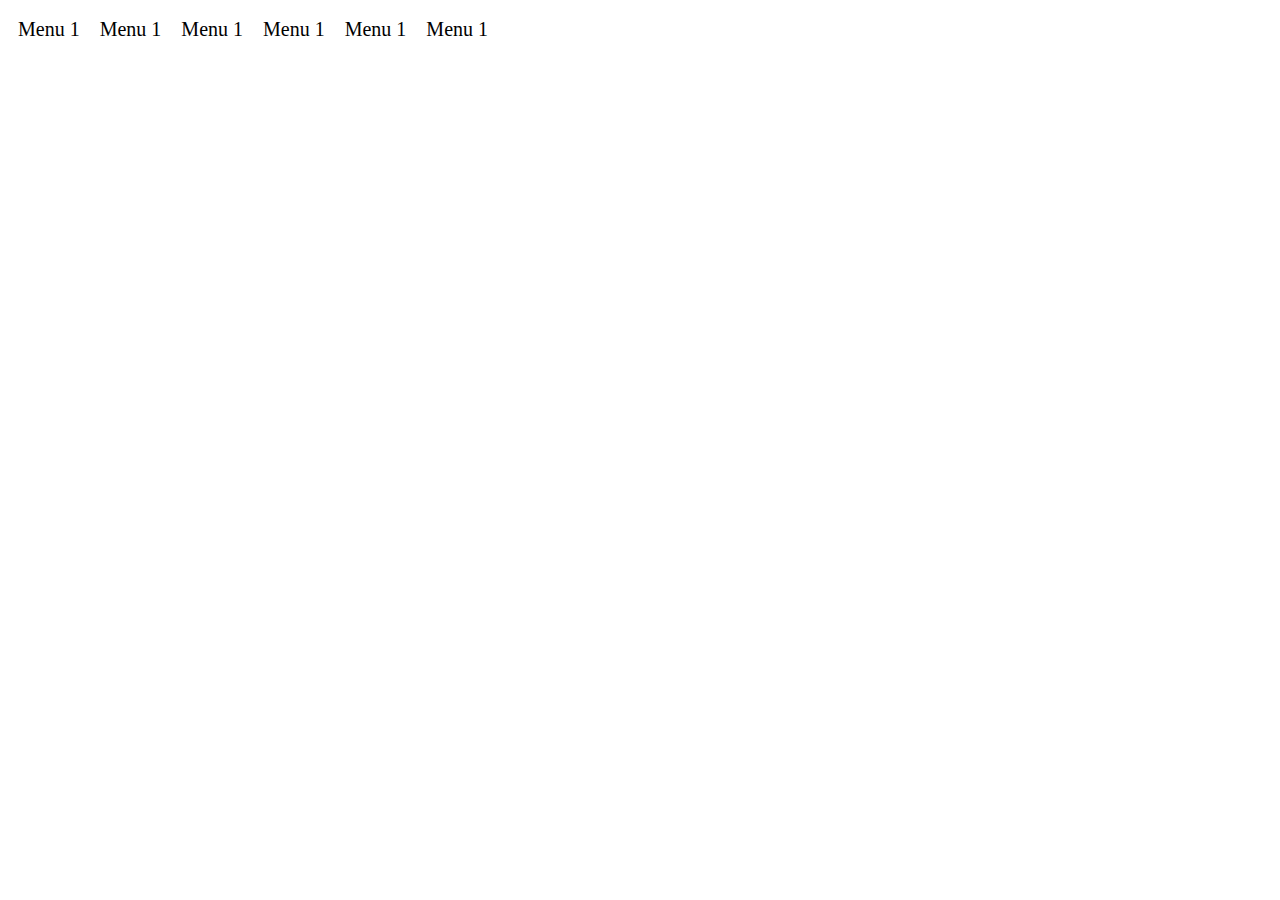
==== index.html @ dcc54dda "initital files without video" ====
<!DOCTYPE html>
<html lang="en">
  <head>
    <meta charset="UTF-8" />
    <meta http-equiv="X-UA-Compatible" content="IE=edge" />
    <meta name="viewport" content="width=device-width, initial-scale=1.0" />
    <link rel="stylesheet" href="./style.css" />
    <script src="./script.js"></script>

    <title>Document</title>
  </head>
  <body>
    <div class="container">
      <span class="test-menu">Menu 1</span>
      <span class="test-menu">Menu 1</span>
      <span class="test-menu">Menu 1</span>
      <span class="test-menu">Menu 1</span>
      <span class="test-menu">Menu 1</span>
      <span class="test-menu">Menu 1</span>
    </div>
    
    <!-- <div class="flex">
      <image
        src="./assets/images/lake.jpeg"
        class="top-img"
        alt="Lake in mexico"
        id="lake"
        onclick="swap()"
      />
      <image
        src="./assets/images/city.jpeg"
        class="top-img"
        alt="City in mexico"
        id="city"
        onclick="swap2()"
      />
    </div>

    <div class="bottom">
      <p>Enter your password</p>
      <input id="password" type="password" />
      <button onclick="showPass()">Enter</button>
      <p id="verdict"></p>
      <div class="container"></div>

      <h1>Hey hello klthis is h1</h1>
      <h2>Hi this is h2 defualt</h2>
      <p>
        The onclick event triggers a function when an element is clicked on.
      </p>
      <p>Click to trigger a function that will output "Hello World":</p>

      <button onclick="myFunction()">Click me</button>

      <a href="https://www.facebook.com" target="_blank">facebook link</a>

      <p id="demo"></p>
    </div> -->
  </body>
</html>
---- style.css ----
/* form styles */
form {
    display: flex;
    flex-direction: column;
    width: 250px;
    
  }
  

  
  input {
    margin: 10px 0;
  }
  
  button {
    margin: 10px 0;
  }
  
  /*icon styles */
  #closed-eye {
    cursor: pointer;
  }
  
  #open-eye {
    cursor: pointer;
  }

  #city {
    display: none;
  }

  #lake {
    display: block;
  }

.menu-el a {
		color: white;
font-size: 20px;
font-family: "UrbaneDemiBold";
	font-weight: 600;
}

/* body {
  font-size: calc([minimum size] + ([maximum size] - [minimum size]) * ((100vw - [minimum viewport width]) / ([maximum viewport width] - [minimum viewport width])));
} */

h1 {
  font-size: calc(28px + (64 - 28) * ((100vw - 300px) / (1512 - 300)));
}

h3 {
  font-size: calc(16px + (32 - 16) * ((100vw - 300px) / (1512 - 300)));
}

h3.soon {
	text-align: center;
	color: #fff;
	font-weight: 400;
  font-size: calc(16px + (32 - 16) * ((100vw - 300px) / (1512 - 300)));
}

/* for nature eye signup form */
@media only screen and (max-width: 563px) {

    div.needsclick.kl-private-reset-css-Xuajs1 {
    display: block!important;
  }
    
    input.needsclick.go2369610111.kl-private-reset-css-Xuajs1 {
      width: 100%;
    }
      button.needsclick.go1548587668.kl-private-reset-css-Xuajs1
  {
        position: absolute!important;
      left: 50%;
      transform: translate(-50%, -50%)
    }
    
  }
  
  .flex {
    display: flex;
    align-items: center;
  }

  a.test-style-1 {
    color: #0000FF;
    }

    a.test-style-1:active{
      color: #ca1e06;
      }

      
a.test-style-1 {
color: #0000FF;
text-decoration: underline;
}
a:active.test-style-1{
color: #ca1e06!important;
}
a:visited.test-style-1{
color: #036da9!important;
}
a:hover.test-style-1{
color:  #0000FF!important;
}
a.test-style-2 {
color: #0000FF;
text-decoration: none;
}
a:active.test-style-2{
color: #ca1e06!important;
}
a:visited.test-style-2{
color: #5928ed!important;
}
a:hover.test-style-2{
color:  #0000FF!important;
text-decoration: underline!important;
}
a.test-style-3 {
color: #054fb9;
text-decoration: none;
}
a:active.test-style-3{
color: #ca1e06!important;
}
a:visited.test-style-3{
color: #5928ed!important;
}
a:hover.test-style-3{
color:  #0073e6!important;
text-decoration: underline!important;
}

body {
  background:  url(./assets/images/cisty.jpeg);
  background-repeat: no-repeat;
  background-size: cover;
}

body:after {
  background: linear-gradient(180deg, rgba(8, 25, 76, 0.70) 0%, rgba(8, 25, 76, 0.00) 50%), url(./assets/images/cityt.jpeg);
  background-repeat: no-repeat;
  background-size: cover;
}

.natureeye {
  background-color: rgba(8, 25, 76, 0.30);
}

h4 {
  font-size: 1.1vw;
}
.test-menu {
  padding: 10px;
  font-size: 20px;
  display: flex;
  flex-wrap: nowrap;
}
.container {
  display: flex;
  justify-content: flex-start;
  width: 80%;

}
.test {
  font-size: calc(12px + (18 - 12) * ((100vw - 320px) / (1512 - 320)));
}
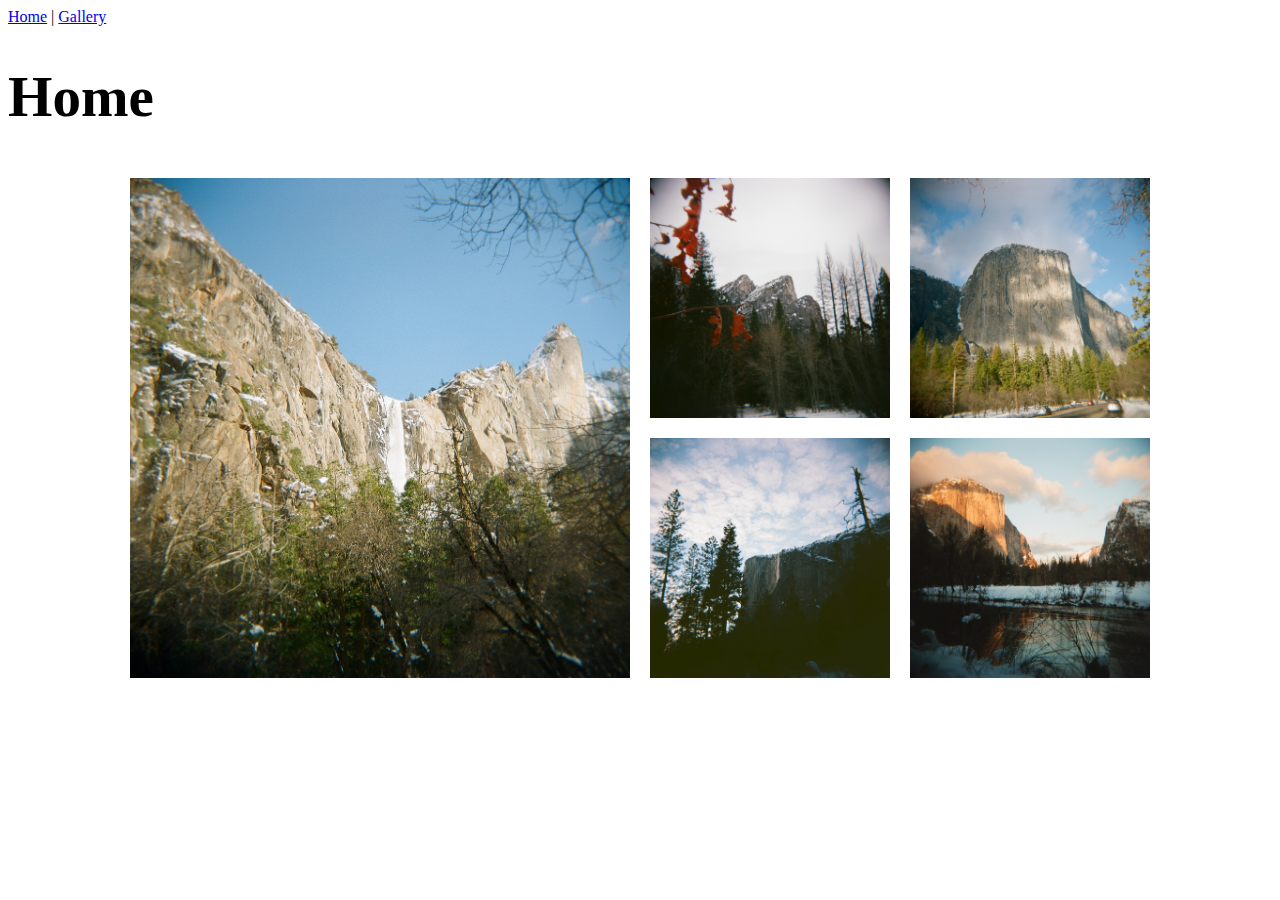
==== commit b214d8c6: "styles testing and add gallery page for alternate testing" ====
--- a/index.html
+++ b/index.html
@@ -7,54 +7,38 @@
     <link rel="stylesheet" href="./style.css" />
     <script src="./script.js"></script>
 
-    <title>Document</title>
+    <title>Home - HTML Fun</title>
   </head>
   <body>
-    <div class="container">
-      <span class="test-menu">Menu 1</span>
-      <span class="test-menu">Menu 1</span>
-      <span class="test-menu">Menu 1</span>
-      <span class="test-menu">Menu 1</span>
-      <span class="test-menu">Menu 1</span>
-      <span class="test-menu">Menu 1</span>
+    <header><a href="./index.html">Home</a> | <a href="./gallery.html">Gallery</a></header>
+    <h1>Home</h1>
+<div>
+<div class="section">
+  <div class="row">
+    <div class="col-1">
+      <div class="feature-box">
+        <img src="./assets/images/yosmite-falls.jpg">
+      </div>
+      
     </div>
-    
-    <!-- <div class="flex">
-      <image
-        src="./assets/images/lake.jpeg"
-        class="top-img"
-        alt="Lake in mexico"
-        id="lake"
-        onclick="swap()"
-      />
-      <image
-        src="./assets/images/city.jpeg"
-        class="top-img"
-        alt="City in mexico"
-        id="city"
-        onclick="swap2()"
-      />
+      <div class="col-2">
+        <div class="square">
+          <img  src="./assets/images/3-brothers.jpg">
+        </div>
+        <div class="square">
+          <img src="./assets/images/el-capitan.jpg">
+        </div>
+        <div class="square">
+          <img  src="./assets/images/fire-fall.jpg">
+        </div>
+        <div class="square">
+          <img src="./assets/images/valley-view.jpg">
+        </div>
     </div>
+  </div>
+</div>
 
-    <div class="bottom">
-      <p>Enter your password</p>
-      <input id="password" type="password" />
-      <button onclick="showPass()">Enter</button>
-      <p id="verdict"></p>
-      <div class="container"></div>
 
-      <h1>Hey hello klthis is h1</h1>
-      <h2>Hi this is h2 defualt</h2>
-      <p>
-        The onclick event triggers a function when an element is clicked on.
-      </p>
-      <p>Click to trigger a function that will output "Hello World":</p>
-
-      <button onclick="myFunction()">Click me</button>
-
-      <a href="https://www.facebook.com" target="_blank">facebook link</a>
-
-      <p id="demo"></p>
-    </div> -->
+</div>
   </body>
 </html>
--- a/style.css
+++ b/style.css
@@ -168,3 +168,92 @@
 .test {
   font-size: calc(12px + (18 - 12) * ((100vw - 320px) / (1512 - 320)));
 }
+
+
+/*home page*/
+
+.section {
+  display: flex;
+  justify-content: center;
+}
+
+.col-1{
+  width: 50%;
+}
+.col-2 {
+  width: 50%;
+  display: flex;
+  flex-wrap: wrap;
+}
+
+div.square {
+  height: 240px;
+  width: 240px;
+ float: left;
+ padding: 10px;
+}
+
+div.square img {
+  width: 100%;
+  height: 100%;
+  object-fit: cover;
+}
+
+
+.feature-box {
+  width: 500px;
+  height: 500px;
+  float: left;
+  padding: 10px;
+
+}
+
+.feature-box img {
+  width: 100%;
+  height: 100%;
+  object-fit: cover;
+}
+
+/*Gallery page*/
+
+.section2 {
+  display: flex;
+  justify-content: center;
+}
+
+.col-12{
+  width: 50%;
+}
+.col-22 {
+  width: 50%;
+  display: flex;
+  flex-wrap: wrap;
+}
+
+div.square2 {
+  height: 240px;
+  width: 240px;
+ float: left;
+ padding: 10px;
+}
+
+div.square2 img {
+  width: 100%;
+  height: 100%;
+  object-fit: cover;
+}
+
+
+.feature-box2 {
+  width: 500px;
+  height: 500px;
+  float: left;
+  padding: 10px;
+
+}
+
+.feature-box2 img {
+  width: 100%;
+  height: 100%;
+  object-fit: cover;
+}
